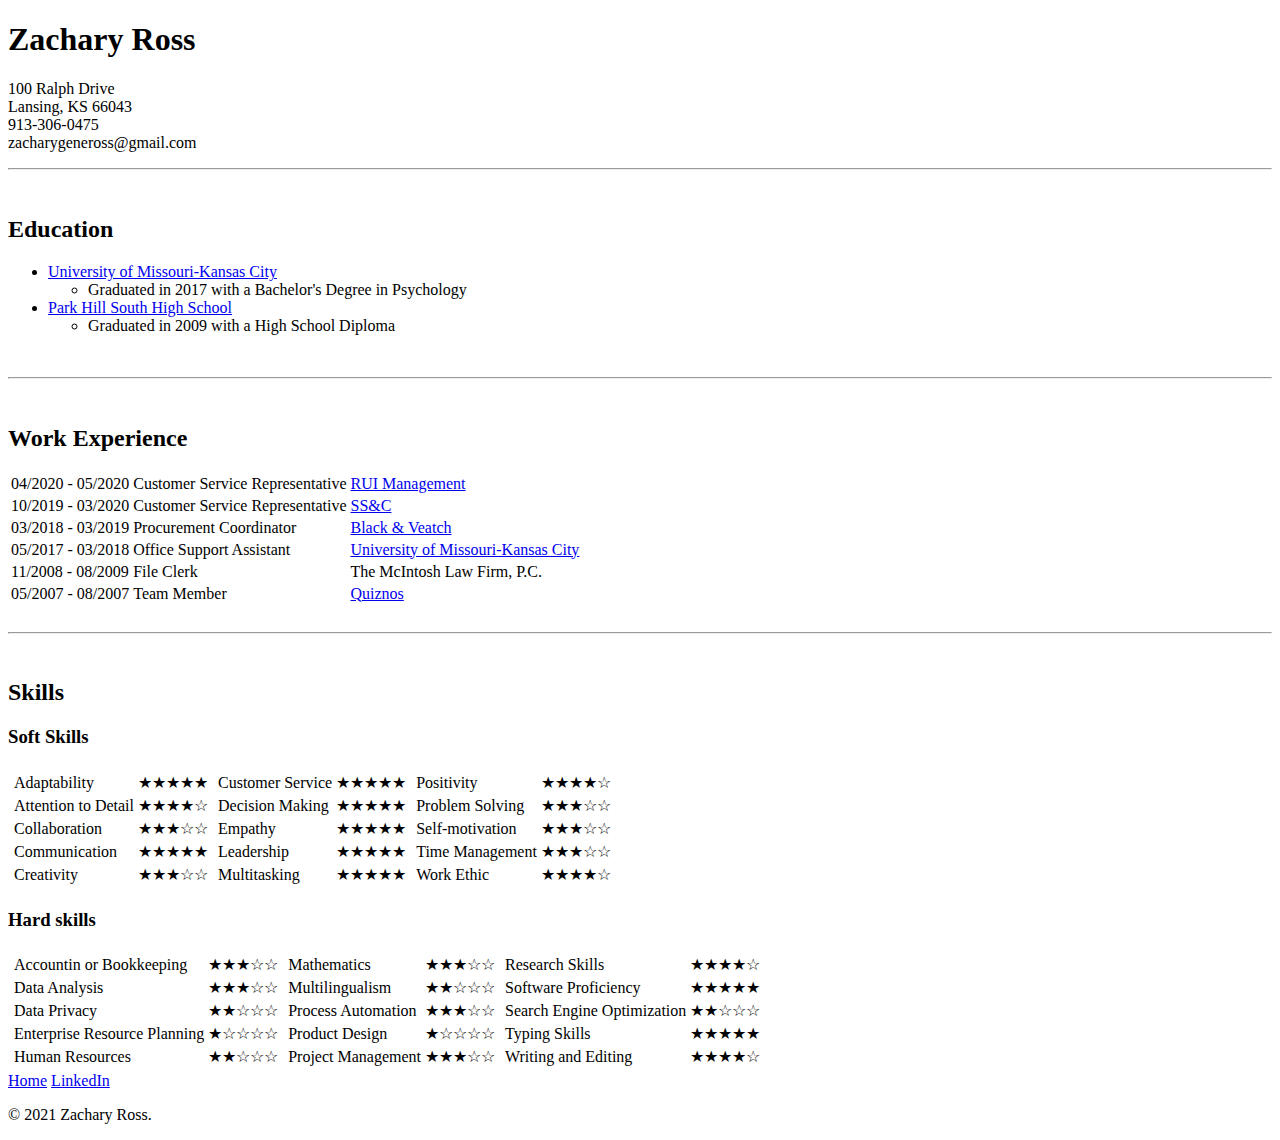
==== resume.html @ 73ff2fab "Update resume.html" ====
<!DOCTYPE html>
<html lang="en" dir="ltr">
  <head>
    <meta charset="utf-8">
    <title>Zack's Resume</title>
    <link rel="stylesheet" href="styles.css">
    <link rel="icon" href="images/favicon.ico">
  </head>
  <body>
    <div class="resumeTopContainer">
      <h1 class="resumeH1">Zachary Ross</h1>
      <p>100 Ralph Drive <br>
      Lansing, KS 66043 <br>
      913-306-0475 <br>
      zacharygeneross@gmail.com</p>
    </div>
    <hr>
    <br>
    <div class="resumeBody">
      <div class="resumeEdu">
        <h2>Education</h2>
        <ul>
          <li><a href="https://www.umkc.edu" target="_blank">University of Missouri-Kansas City</a></li>
            <ul>
              <li>Graduated in 2017 with a Bachelor's Degree in Psychology</li>
            </ul>
          <li><a href="https://phs.parkhill.k12.mo.us/" target="_blank">Park Hill South High School</a></li>
            <ul>
              <li>Graduated in 2009 with a High School Diploma</li>
            </ul>
        </ul>
      </div>
      <br>
      <hr>
      <br>
      <div class="resumeExp">
        <h2>Work Experience</h2>
        <table>
          <tr>
            <td>04/2020 - 05/2020</td>
            <td>Customer Service Representative</td>
            <td><a href="#">RUI Management</a></td>
          </tr>
          <tr>
            <td>10/2019 - 03/2020</td>
            <td>Customer Service Representative</td>
            <td><a href="https://www.ssctech.com/home/hsa_cam/825402651/hsa_mt/e/hsa_ver/3/hsa_src/g/hsa_ad/535777400622/hsa_net/adwords/hsa_acc/3624260927/hsa_grp/39112252301/gclid/cj0kcqjwwnwkbhdaarisaj8hkhcgjhmwqbzpljlxvrxisw49qpm6utnjsg4qxycwiqneqge8mssocriaavcqealw_wcb?utm_term=ss%26c&hsa_tgt=aud-315413708542:kwd-326835545409&hsa_kw=ss%26c&utm_source=google&utm_medium=cpc&utm_campaign=usa&utm_id=825402651">SS&C</a></td>
          </tr>
          <tr>
            <td>03/2018 - 03/2019</td>
            <td>Procurement Coordinator</td>
            <td><a href="https://www.bv.com/">Black & Veatch</a></td>
          </tr>
          <tr>
            <td>05/2017 - 03/2018</td>
            <td>Office Support Assistant</td>
            <td><a href="https://www.umk.edu">University of Missouri-Kansas City</a></td>
          </tr>
          <tr>
            <td>11/2008 - 08/2009</td>
            <td>File Clerk</td>
            <td>The McIntosh Law Firm, P.C.</td>
          </tr>
          <tr>
            <td>05/2007 - 08/2007</td>
            <td>Team Member</td>
            <td><a href="https://www.quiznos.com/">Quiznos</a></td>
          </tr>
        </table>
      </div>
      <br>
      <hr>
      <br>
      <div class="resumeSkills">
        <h2>Skills</h2>
        <h3>Soft Skills</h3>
          <table>
            <tr>
              <td>
                <table>
                  <tr>
                    <td>Adaptability</td>
                    <td>★★★★★</td>
                  </tr>
                  <tr>
                    <td>Attention to Detail</td>
                    <td>★★★★☆</td>
                  </tr>
                  <tr>
                    <td>Collaboration</td>
                    <td>★★★☆☆</td>
                  </tr>
                  <tr>
                    <td>Communication</td>
                    <td>★★★★★</td>
                  </tr>
                  <tr>
                    <td>Creativity</td>
                    <td>★★★☆☆</td>
                  </tr>
                </table>
              </td>
              <td>
                <table>
                  <tr>
                    <td>Customer Service</td>
                    <td>★★★★★</td>
                  </tr>
                  <tr>
                    <td>Decision Making</td>
                    <td>★★★★★</td>
                  </tr>
                  <tr>
                    <td>Empathy</td>
                    <td>★★★★★</td>
                  </tr>
                  <tr>
                    <td>Leadership</td>
                    <td>★★★★★</td>
                  </tr>
                  <tr>
                    <td>Multitasking</td>
                    <td>★★★★★</td>
                  </tr>
                </table>
              </td>
              <td>
                <table>
                  <tr>
                    <td>Positivity</td>
                    <td>★★★★☆</td>
                  </tr>
                  <tr>
                    <td>Problem Solving</td>
                    <td>★★★☆☆</td>
                  </tr>
                  <tr>
                    <td>Self-motivation</td>
                    <td>★★★☆☆</td>
                  </tr>
                  <tr>
                    <td>Time Management</td>
                    <td>★★★☆☆</td>
                  </tr>
                  <tr>
                    <td>Work Ethic</td>
                    <td>★★★★☆</td>
                  </tr>
                </table>
              </td>
            </tr>
          </table>
        <h3>Hard skills</h3>
          <table>
            <tr>
              <td>
                <table>
                  <tr>
                    <td>Accountin or Bookkeeping</td>
                    <td>★★★☆☆</td>
                  </tr>
                  <tr>
                    <td>Data Analysis</td>
                    <td>★★★☆☆</td>
                  </tr>
                  <tr>
                    <td>Data Privacy</td>
                    <td>★★☆☆☆</td>
                  </tr>
                  <tr>
                    <td>Enterprise Resource Planning</td>
                    <td>★☆☆☆☆</td>
                  </tr>
                  <tr>
                    <td>Human Resources</td>
                    <td>★★☆☆☆</td>
                  </tr>
                </table>
              </td>
              <td>
                <table>
                  <tr>
                    <td>Mathematics</td>
                    <td>★★★☆☆</td>
                  </tr>
                  <tr>
                    <td>Multilingualism</td>
                    <td>★★☆☆☆</td>
                  </tr>
                  <tr>
                    <td>Process Automation</td>
                    <td>★★★☆☆</td>
                  </tr>
                  <tr>
                    <td>Product Design</td>
                    <td>★☆☆☆☆</td>
                  </tr>
                  <tr>
                    <td>Project Management</td>
                    <td>★★★☆☆</td>
                  </tr>
                </table>
              </td>
              <td>
                <table>
                  <tr>
                    <td>Research Skills</td>
                    <td>★★★★☆</td>
                  </tr>
                  <tr>
                    <td>Software Proficiency</td>
                    <td>★★★★★</td>
                  </tr>
                  <tr>
                    <td>Search Engine Optimization</td>
                    <td>★★☆☆☆</td>
                  </tr>
                  <tr>
                    <td>Typing Skills</td>
                    <td>★★★★★</td>
                  </tr>
                  <tr>
                    <td>Writing and Editing</td>
                    <td>★★★★☆</td>
                  </tr>
                </table>
              </td>
            </tr>
          </table>
      </div>
    </div>
    <div class="bottom-container">
      <a class="footer-link" href="index.html" target="_blank">Home</a>
      <a class="footer-link" href="http://www.linkedin.com/in/zack-ross-79618b1a5" target="_blank">LinkedIn</a>
      <p>© 2021 Zachary Ross.</p>
    </div>
  </body>
</html>
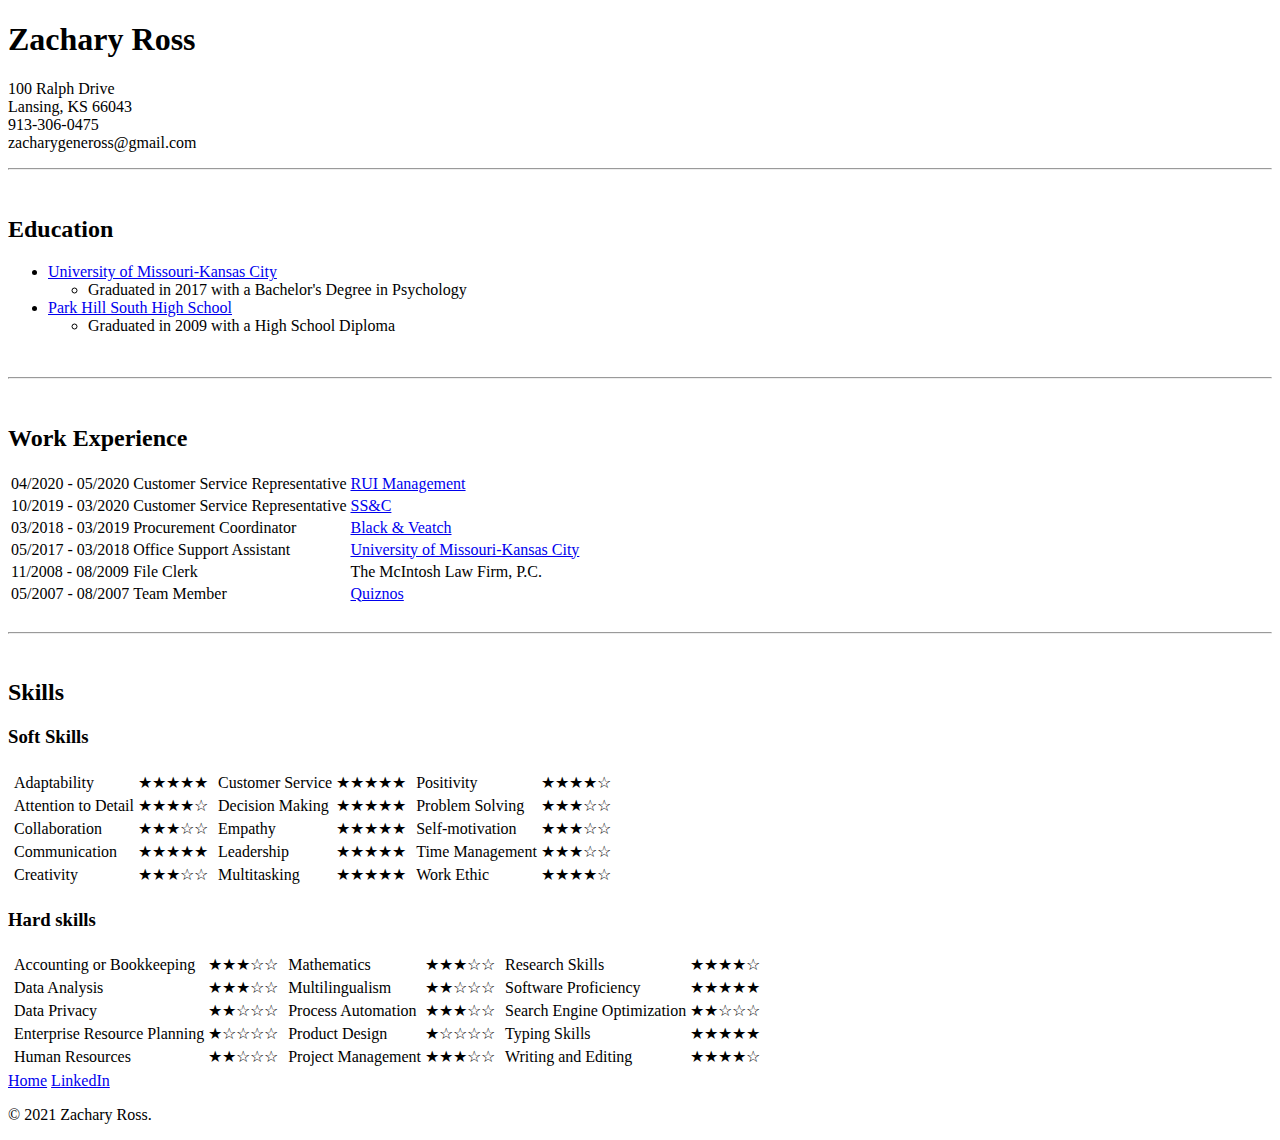
==== commit dfee22bf: "Update resume.html" ====
--- a/resume.html
+++ b/resume.html
@@ -156,7 +156,7 @@
               <td>
                 <table>
                   <tr>
-                    <td>Accountin or Bookkeeping</td>
+                    <td>Accounting or Bookkeeping</td>
                     <td>★★★☆☆</td>
                   </tr>
                   <tr>
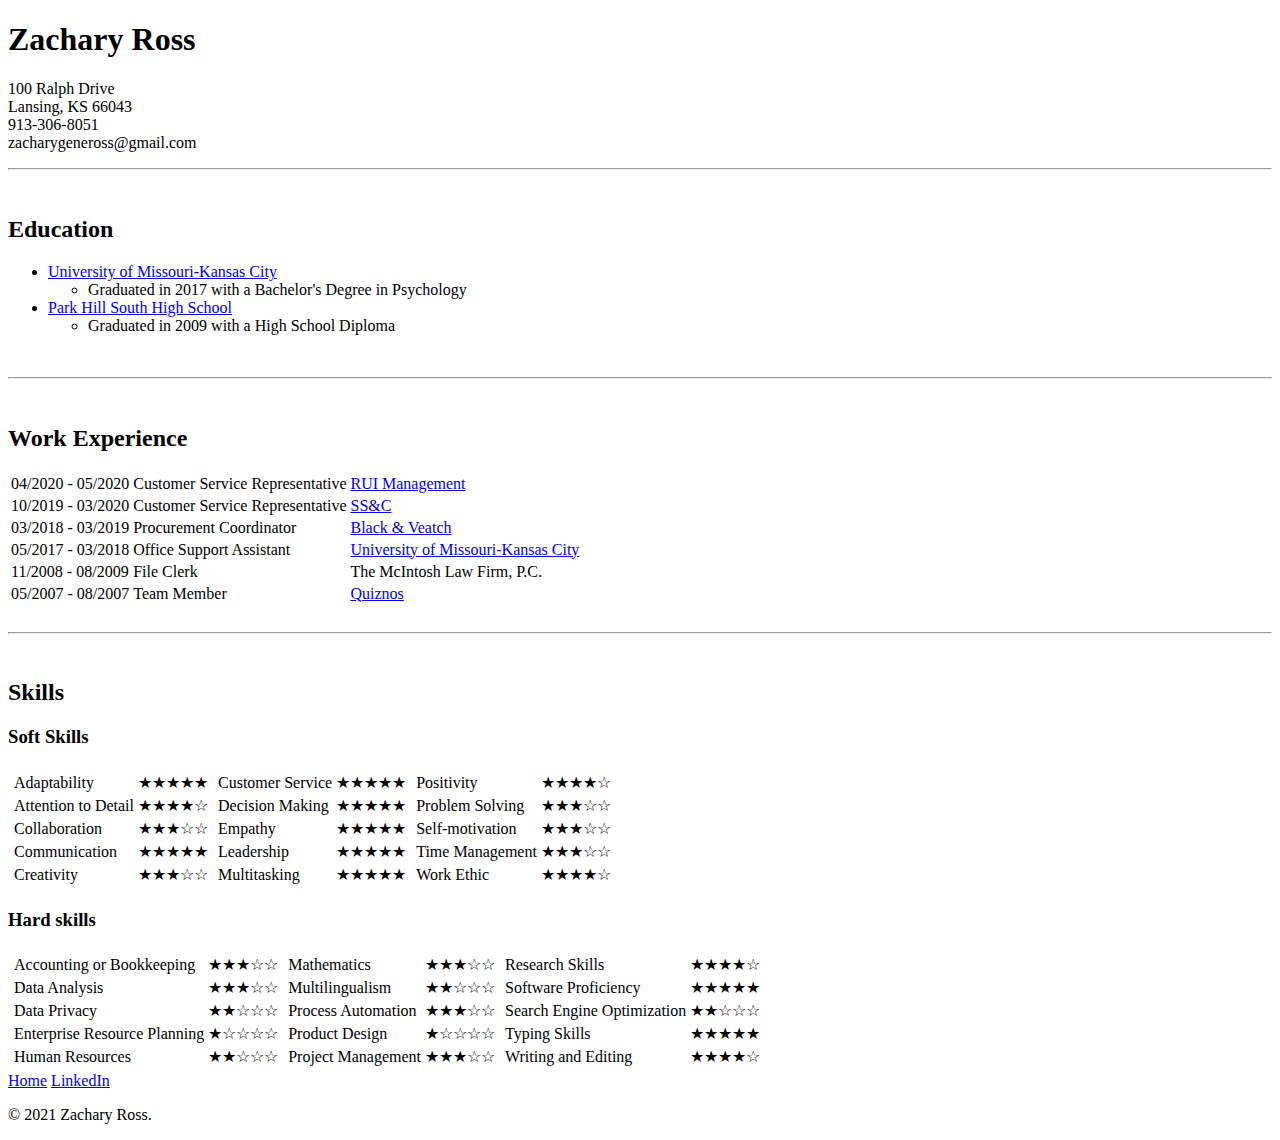
==== commit 0f38464a: "Update resume.html" ====
--- a/resume.html
+++ b/resume.html
@@ -11,7 +11,7 @@
       <h1 class="resumeH1">Zachary Ross</h1>
       <p>100 Ralph Drive <br>
       Lansing, KS 66043 <br>
-      913-306-0475 <br>
+      913-306-8051 <br>
       zacharygeneross@gmail.com</p>
     </div>
     <hr>
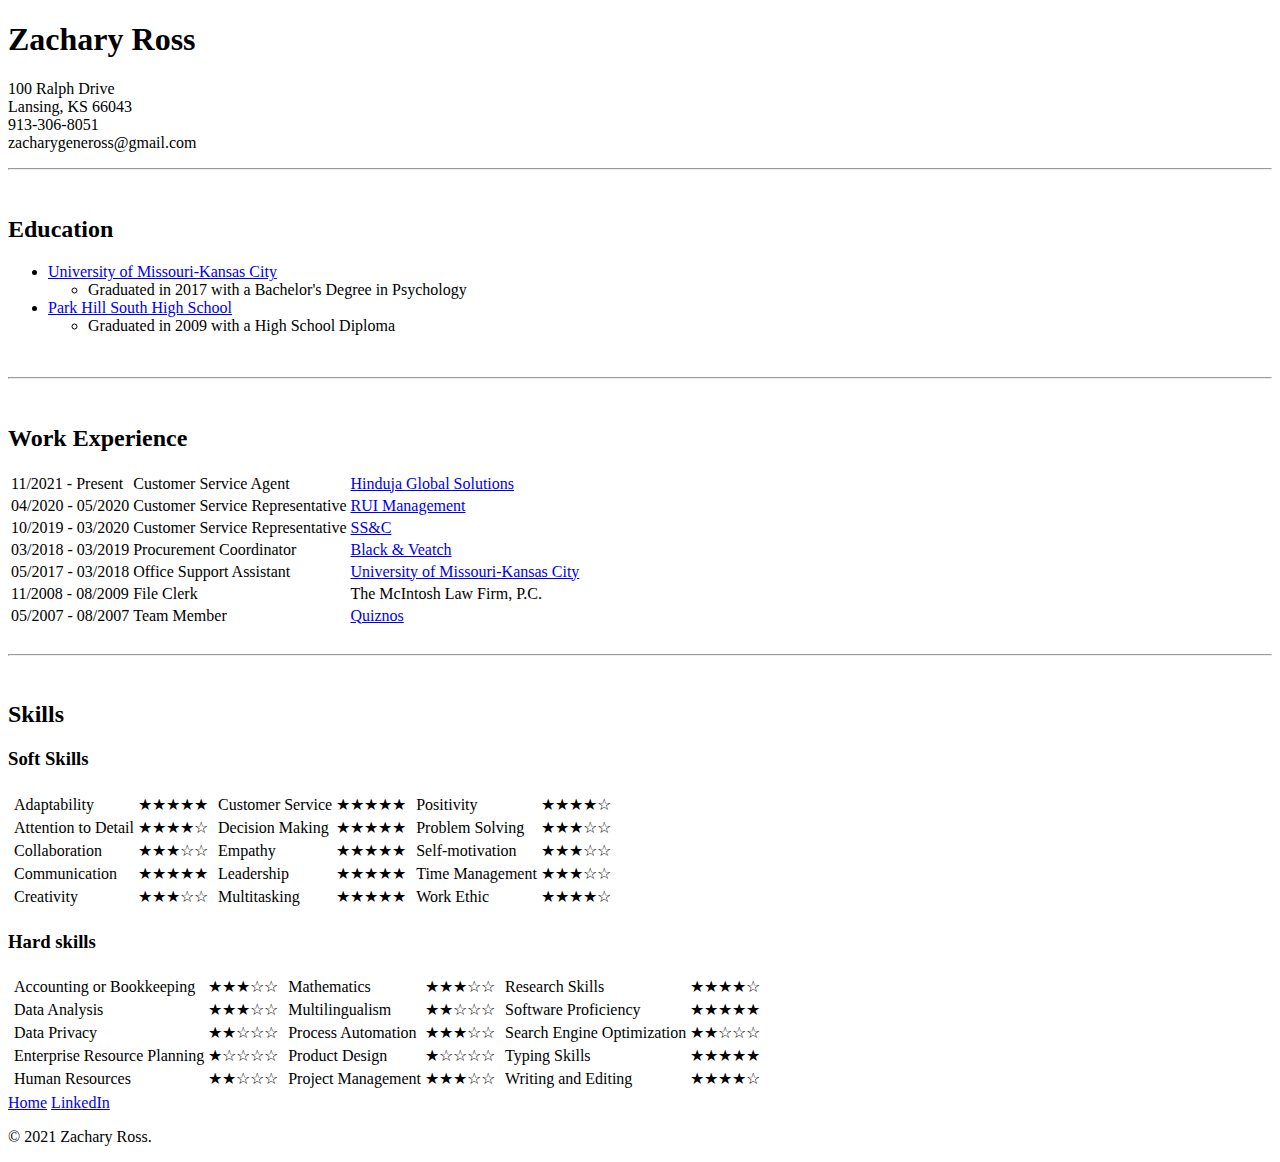
==== commit 733fb254: "Update resume.html" ====
--- a/resume.html
+++ b/resume.html
@@ -37,6 +37,10 @@
         <h2>Work Experience</h2>
         <table>
           <tr>
+            <td>11/2021 - Present</td>
+            <td>Customer Service Agent</td>
+            <td><a href="https://hgs.cx/">Hinduja Global Solutions</a></td>
+          <tr>
             <td>04/2020 - 05/2020</td>
             <td>Customer Service Representative</td>
             <td><a href="#">RUI Management</a></td>
